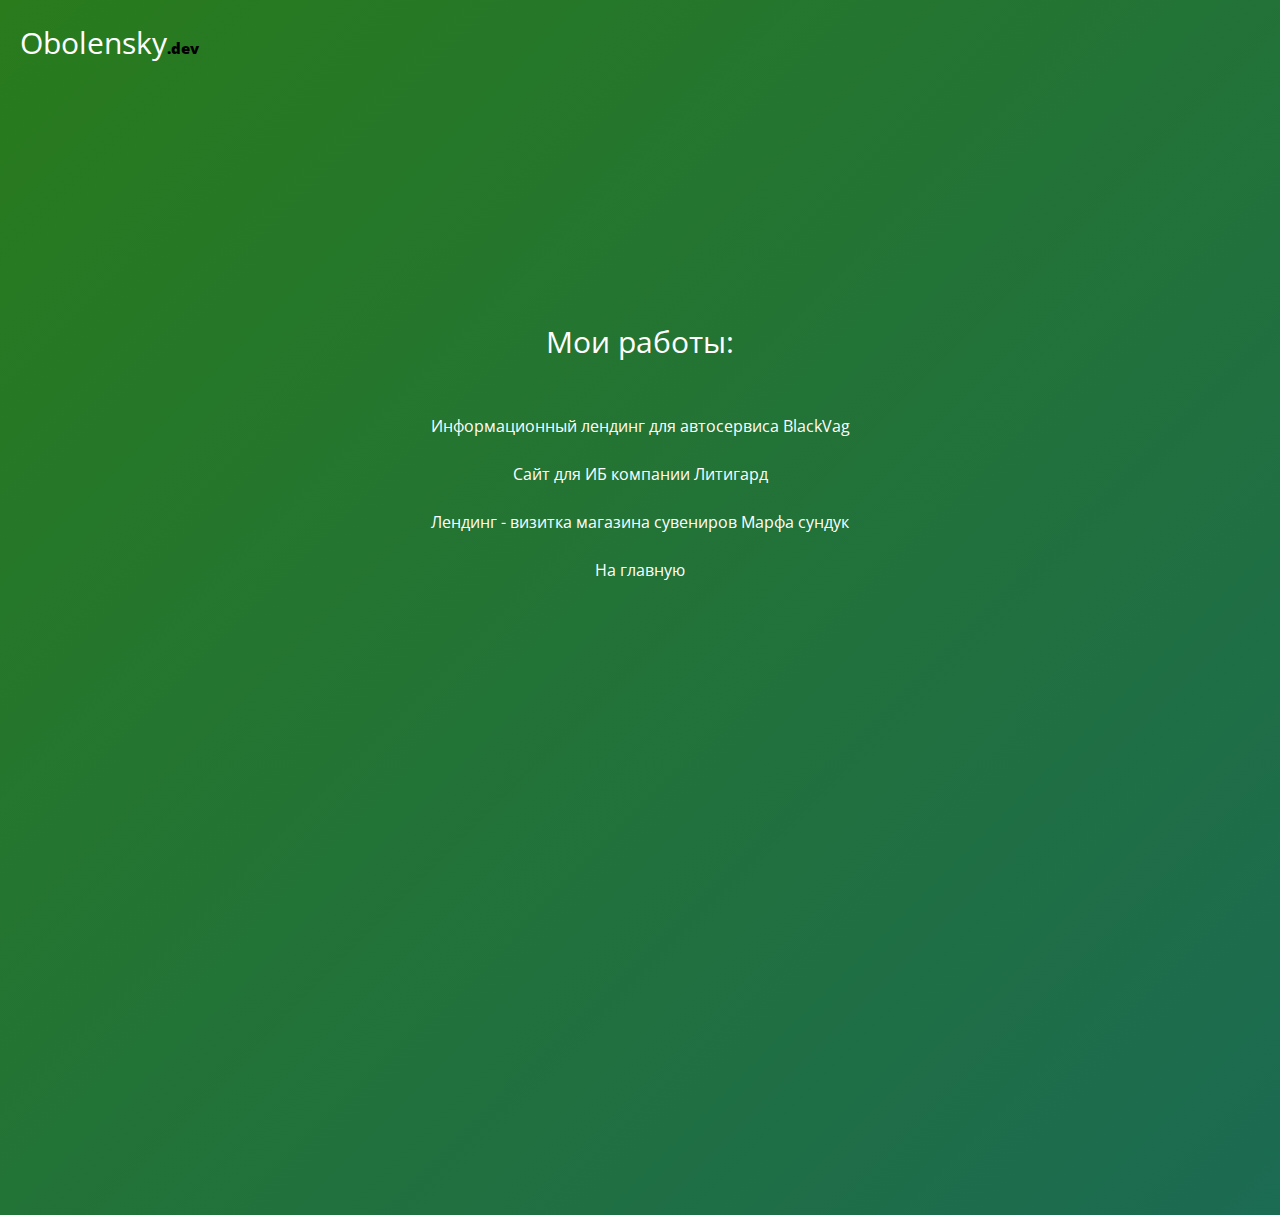
==== portfolio.html @ 7301e4b1 "10.05.2021 ver. + 12.02.2023 upgrade" ====
<!DOCTYPE html>
<html lang="en">
<head>
	<meta charset="UTF-8">
	<title>Оболенский</title>
	<meta name="viewport" content="width=device-width, initial-scale=1.0, shrink-to-fit=no">
	<link rel="stylesheet" href="libs/bootstrap-reboot/bootstrap-reboot.min.css">
	<link rel="stylesheet" href="css/main.css">
	<link href="https://fonts.googleapis.com/css2?family=Open+Sans:wght@300;400;600;700&family=Raleway:wght@100;300;400;500;600&display=swap" rel="stylesheet">
    
</head>
<body>

<section class="about" id="about">
	<div class="general-container bkg_img">
		<div class="headline"> <a href="">Obolensky<span class="headline_bold">.dev</span></a></div>
		<div class="container">
			<div class="about__heading">
				Мои работы:
			</div>
			
			<div class="about__url">
				<div class="contacts-text">
					<a target="_blank"href="https://blackvag.ru/">Информационный лендинг для автосервиса BlackVag</a><br><br>
					<a target="_blank"href="https://ltguard.ru/">Сайт для ИБ компании Литигард</a><br><br>
					<a target="_blank"href="http://marfa-sunduk.ru/">Лендинг - визитка магазина сувениров Марфа сундук</a><br><br>
					<a href="index.html">На главную</a>
					</div>
			</div>
		
		</div>
	</div>
</section>

</body>
</html>
---- css/main.css ----
body {
  background: #FFFFFF;
  font-family: sans-serif;
}
.general-container {
  width: 100%;
  margin-left: auto;
  margin-right: auto;
  height: 100%;
}
.container {
  max-width: 1500px;
  position: absolute;
  top: 50%;
  left: 50%;
  -webkit-transform: translate(-50%, -50%);
  -ms-transform: translate(-50%, -50%);
  transform: translate(-50%, -50%);
  text-align: center;
}
.bkg_img {
  background-repeat: no-repeat;
  background-position: center;
  background-size: cover;
  display: block;
  min-height: 135vh;
  margin: 0 auto;
  background: -webkit-linear-gradient(135deg, #891F27, #8C511F, #176565, #297B1C);
  background: -o-linear-gradient(135deg, #891F27, #8C511F, #176565, #297B1C);
  background: linear-gradient(-45deg, #891F27, #8C511F, #176565, #297B1C);
  background-size: 400% 400%;
  -webkit-animation: gradient 35s ease infinite;
  animation: gradient 35s ease infinite;
}
@-webkit-keyframes gradient {
  0% {
    background-position: 0% 50%;
  }
  50% {
    background-position: 100% 50%;
  }
  100% {
    background-position: 0% 50%;
  }
}
@keyframes gradient {
  0% {
    background-position: 0% 50%;
  }
  50% {
    background-position: 100% 50%;
  }
  100% {
    background-position: 0% 50%;
  }
}
.headline {
  padding-top: 20px;
  padding-left: 20px;
  font-size: 30px;
  font-family: 'Open sans', sans-serif;
  font-weight: 400;
}
.headline a {
  text-decoration: none;
  color: #FFFFFF;
}
.headline_bold {
  font-size: 15px;
  font-family: 'Open sans', sans-serif;
  font-weight: 900;
  color: #000000;
}
.about__heading {
  font-size: 30px;
  font-family: 'Open sans', sans-serif;
  font-weight: 400;
  color: #FFFFFF;
}
@media (max-width: 500px) {
  .about__heading {
    padding-top: 250px;
  }
}
.about__text {
  padding-top: 25px;
  font-size: 21px;
  font-family: 'Open sans', sans-serif;
  font-weight: 400;
  color: #FFFFFF;
  position: relative;
}
.about__text #about-slider {
  position: absolute;
  color: black;
}
.about__text #about-slider-2 {
  position: absolute;
  color: black;
}
.about__url {
  padding-top: 50px;
  font-size: 16px;
  font-family: 'Open sans', sans-serif;
  font-weight: 400;
  color: #FFFFFF;
}
.about__url p {
  padding-top: 25px;
  font-size: 21px;
  font-family: 'Open sans', sans-serif;
  font-weight: 400;
  color: #FFFFFF;
}
.about__url img {
  width: 30px;
  height: 30px;
  margin-right: 10px;
  -webkit-transition: .5s;
  -o-transition: .5s;
  transition: .5s;
}
.social_web_block img:hover,
.social_web_block img:focus {
  -webkit-transform: scale(1.3);
  -ms-transform: scale(1.3);
  transform: scale(1.3);
}
.contacts-text a {
  color: white;
  text-decoration: none;
  -webkit-transition: 0.1s ease-in;
  -o-transition: 0.1s ease-in;
  transition: 0.1s ease-in;
}
.contacts-text a:hover,
.contacts-text a:focus {
  color: black;
  outline: none;
}
.contacts-text a:active {
  color: gray;
  outline: none;
}

/*# sourceMappingURL=[data-uri] */
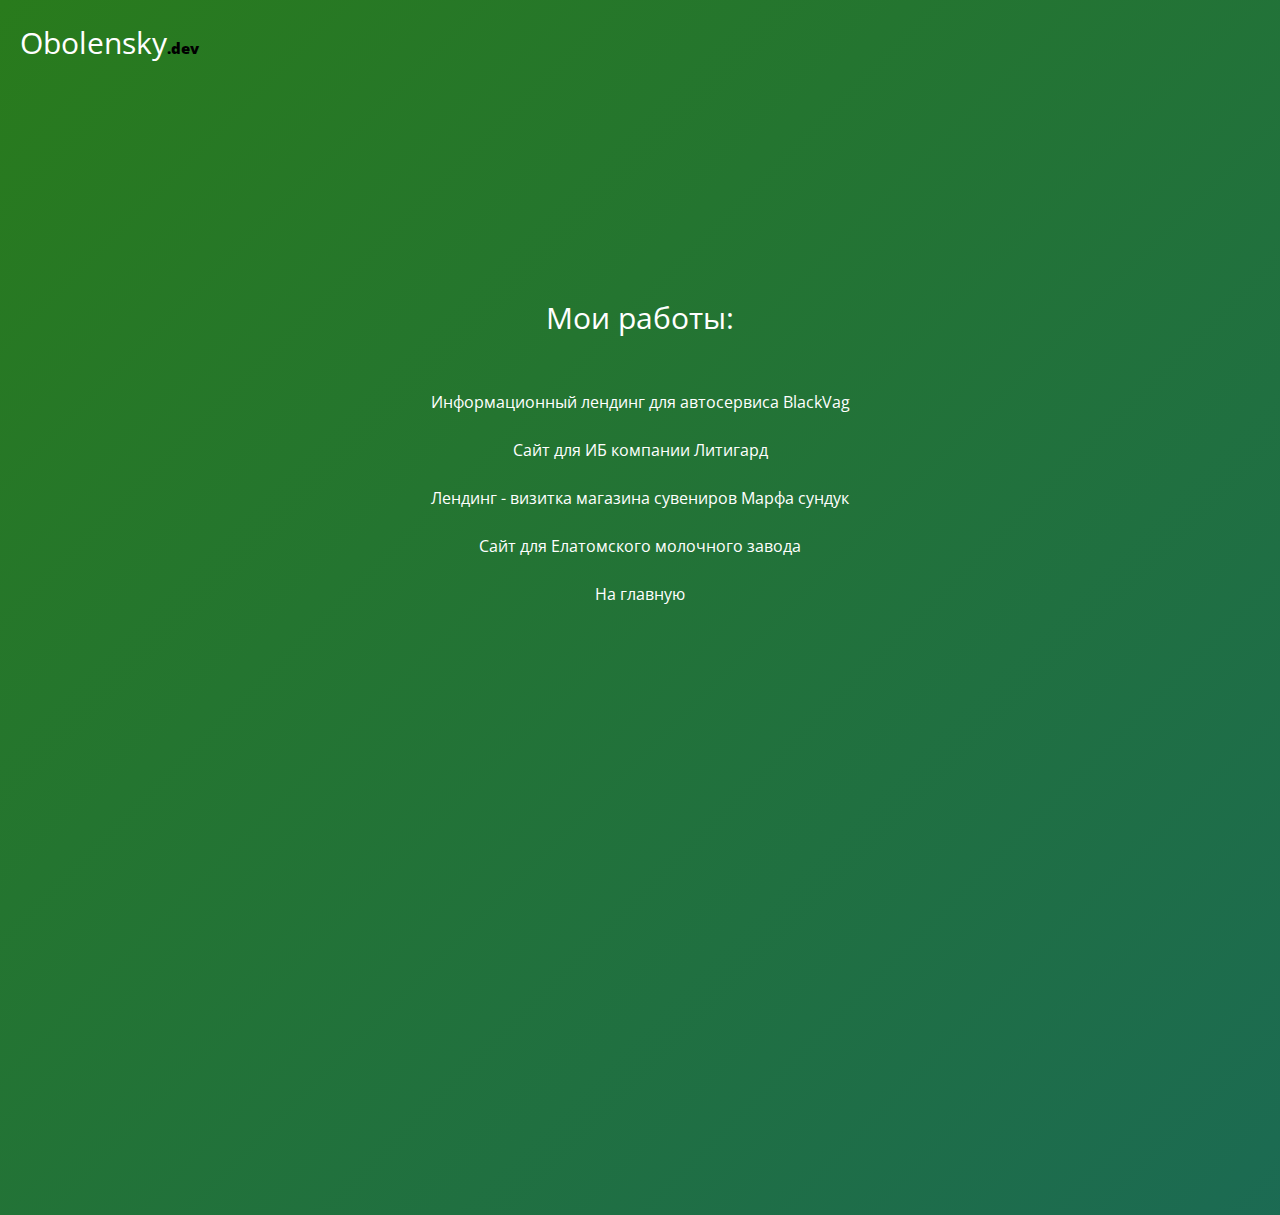
==== commit 2f7e9cd6: "add ste in portfolio" ====
--- a/portfolio.html
+++ b/portfolio.html
@@ -1,36 +1,37 @@
-<!DOCTYPE html>
-<html lang="en">
-<head>
-	<meta charset="UTF-8">
-	<title>Оболенский</title>
-	<meta name="viewport" content="width=device-width, initial-scale=1.0, shrink-to-fit=no">
-	<link rel="stylesheet" href="libs/bootstrap-reboot/bootstrap-reboot.min.css">
-	<link rel="stylesheet" href="css/main.css">
-	<link href="https://fonts.googleapis.com/css2?family=Open+Sans:wght@300;400;600;700&family=Raleway:wght@100;300;400;500;600&display=swap" rel="stylesheet">
-    
-</head>
-<body>
-
-<section class="about" id="about">
-	<div class="general-container bkg_img">
-		<div class="headline"> <a href="">Obolensky<span class="headline_bold">.dev</span></a></div>
-		<div class="container">
-			<div class="about__heading">
-				Мои работы:
-			</div>
-			
-			<div class="about__url">
-				<div class="contacts-text">
-					<a target="_blank"href="https://blackvag.ru/">Информационный лендинг для автосервиса BlackVag</a><br><br>
-					<a target="_blank"href="https://ltguard.ru/">Сайт для ИБ компании Литигард</a><br><br>
-					<a target="_blank"href="http://marfa-sunduk.ru/">Лендинг - визитка магазина сувениров Марфа сундук</a><br><br>
-					<a href="index.html">На главную</a>
-					</div>
-			</div>
-		
-		</div>
-	</div>
-</section>
-
-</body>
+<!DOCTYPE html>
+<html lang="en">
+<head>
+	<meta charset="UTF-8">
+	<title>Оболенский</title>
+	<meta name="viewport" content="width=device-width, initial-scale=1.0, shrink-to-fit=no">
+	<link rel="stylesheet" href="libs/bootstrap-reboot/bootstrap-reboot.min.css">
+	<link rel="stylesheet" href="css/main.css">
+	<link href="https://fonts.googleapis.com/css2?family=Open+Sans:wght@300;400;600;700&family=Raleway:wght@100;300;400;500;600&display=swap" rel="stylesheet">
+    
+</head>
+<body>
+
+<section class="about" id="about">
+	<div class="general-container bkg_img">
+		<div class="headline"> <a href="">Obolensky<span class="headline_bold">.dev</span></a></div>
+		<div class="container">
+			<div class="about__heading">
+				Мои работы:
+			</div>
+			
+			<div class="about__url">
+				<div class="contacts-text">
+					<a href="https://blackvag.ru/"target="_blank">Информационный лендинг для автосервиса BlackVag</a><br><br>
+					<a href="https://ltguard.ru/"target="_blank">Сайт для ИБ компании Литигард</a><br><br>
+					<a href="http://marfa-sunduk.ru/"target="_blank">Лендинг - визитка магазина сувениров Марфа сундук</a><br><br>
+					<a href="http://elmoz.ru/"target="_blank">Сайт для Елатомского молочного завода</a><br><br>
+					<a href="index.obolensky.html">На главную</a>
+					</div>
+			</div>
+		
+		</div>
+	</div>
+</section>
+
+</body>
 </html>